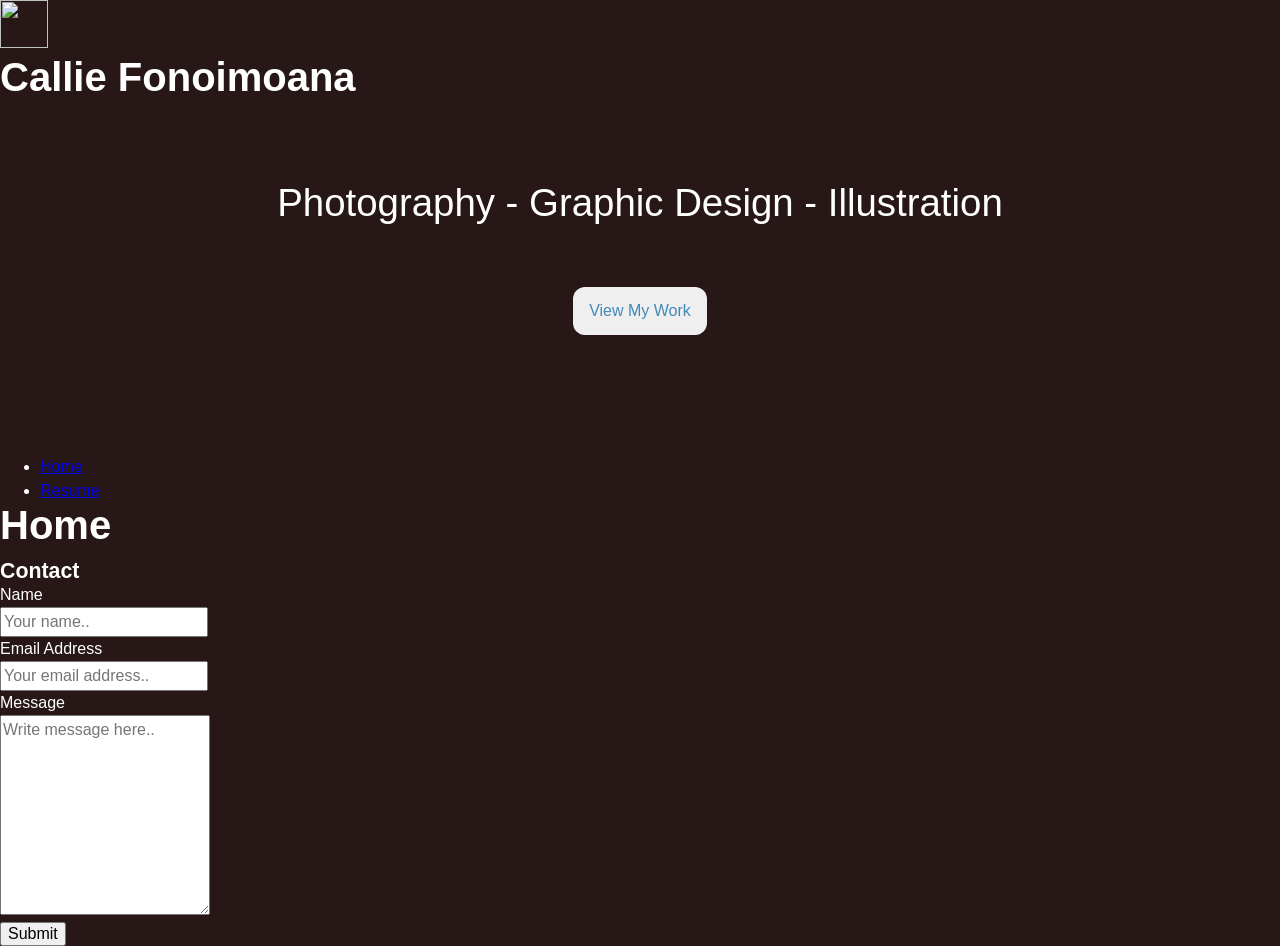
==== index.html @ ee32727f "line brs" ====
<!doctype html>
<html lang="en">
  <head>
    <meta charset="UTF-8" />
    <meta name="viewport" content="width=device-width, initial-scale=1.0" />
    <link rel="stylesheet" href="./styles/style.css" />
    <title>Home - Callie Fonoimoana's Portfolio</title>
  </head>

  <body>
    <header>
      <img
        src="https://imagizer.imageshack.com/img923/517/Z3cM93.png"
        width="48px"
        height="48px" /> <span><h2>Callie Fonoimoana</h2></span>
     
      <div class="banner">
        <div><p style="text-align: center;">
          <br /><br /><br/>
          <h1>Photography - Graphic Design - Illustration</h1>
          <br /><br /></p>
          <p style="text-align: center;"><button>View My Work</button></p><br /><br />
          <br />
          <br />
          <br />
        </div>
      </div>
      <style>
        .banner {
          background-image: url(https://imagizer.imageshack.com/img924/4875/ygWgvQ.png);
        background-size:cover;}
      </style>
      <nav>
        <ul>
          <li><a href="./">Home</a></li>
          <li><a href="resume.html">Resume</a></li>
        </ul>
      </nav>
    </header>
    <main>
      <h2>Home</h2>
    </main>
  <h3>Contact</h3>
     <div class="container">
  <form action="action_page.php">

    <label for="name">Name</label><br>
    <input type="text" id="name" name="name" placeholder="Your name.."><br>

    <label for="email">Email Address</label><br>
    <input type="text" id="email" name="email" placeholder="Your email address.."><br>

    <label for="message">Message</label><br>
    <textarea id="message" name="message" placeholder="Write message here.." style="height:200px"></textarea>
<br>
    <input type="submit" value="Submit">

  </form>
</div> 
  </body>
</html>
---- styles/style.css ----
html {
  font-size: 16px;
  box-sizing: border-box;
  background-color: #281717;
}
*,
* ::before,
* ::after {
  box-sizing: inherit;
}

* {
  margin: 0;
}

body {
  min-height: 100vh;
  color: #ffffff;
  font-size: 1rem;
  line-height: 1.5rem;
  font-family: "Segoe UI", Tahoma, Geneva, Verdana, sans-serif;
  -webkit-font-smoothing: antialiased;
}

input,
button,
textarea,
select {
  font: inherit;
}

p,
h1,
h2,
h3,
h4,
h5,
h6 {
  overflow-wrap: break-word;
}

h1,
h2,
h3,
h4,
h5,
h6 {
  color: #ffffff;
  font-family: "Segoe UI", Tahoma, Geneva, Verdana, sans-serif;
  text-wrap: balance;
}

h1 {
  text-align: center;
  font-size: 2.4rem;
  font-weight: 400;
  line-height: 2.5rem;
  margin-bottom: 1rem;
}

h2 {
  text-align: left;
  font-size: 2.5rem;
  font-weight: 600;
  line-height: 2.75rem;
  margin-bottom: 0.75rem;
}

h3 {
  font-size: 1.333rem;
  font-weight: 600;
  line-height: 1.5rem;
  margin-top: 0.5rem;
}

h4 {
  font-size: 1rem;
  font-weight: 600;
  line-height: 1.25;
  text-transform: uppercase;
}

button {
  text-align: center;
  padding: 0.75rem 1rem;
  background-color: none;
  color: #418ab8;
  border-radius: 0.75rem;
  border: #e0b6a8;
  font-weight: 500;
}

.display-text {
  font-family: "Segoe UI", Tahoma, Geneva, Verdana, sans-serif;
  font-size: 3.2rem;
  font-weight: 400;
  line-height: 3.5rem;
}

section.page-section {
  padding: 1.5rem;
  border-radius: 1rem;
  border: 1px solid #281717;
  margin: 0 auto 1rem auto;
  width: 100%;
  max-width: 1920px;
}

#page-header {
  padding: 1rem 1.5rem;
}
#page-header .logo {
  color: #ffffff;
  font-family: "Segoe UI", Tahoma, Geneva, Verdana, sans-serif;
  text-decoration: none;
  font-size: 1.333rem;
  font-weight: 600;
  line-height: 1.5rem;
  margin-top: 0.5rem;
  margin-bottom: 0.5;
}

.banner {
  background-image: url(https://imagizer.imageshack.com/img924/4875/ygWgvQ.png);
}
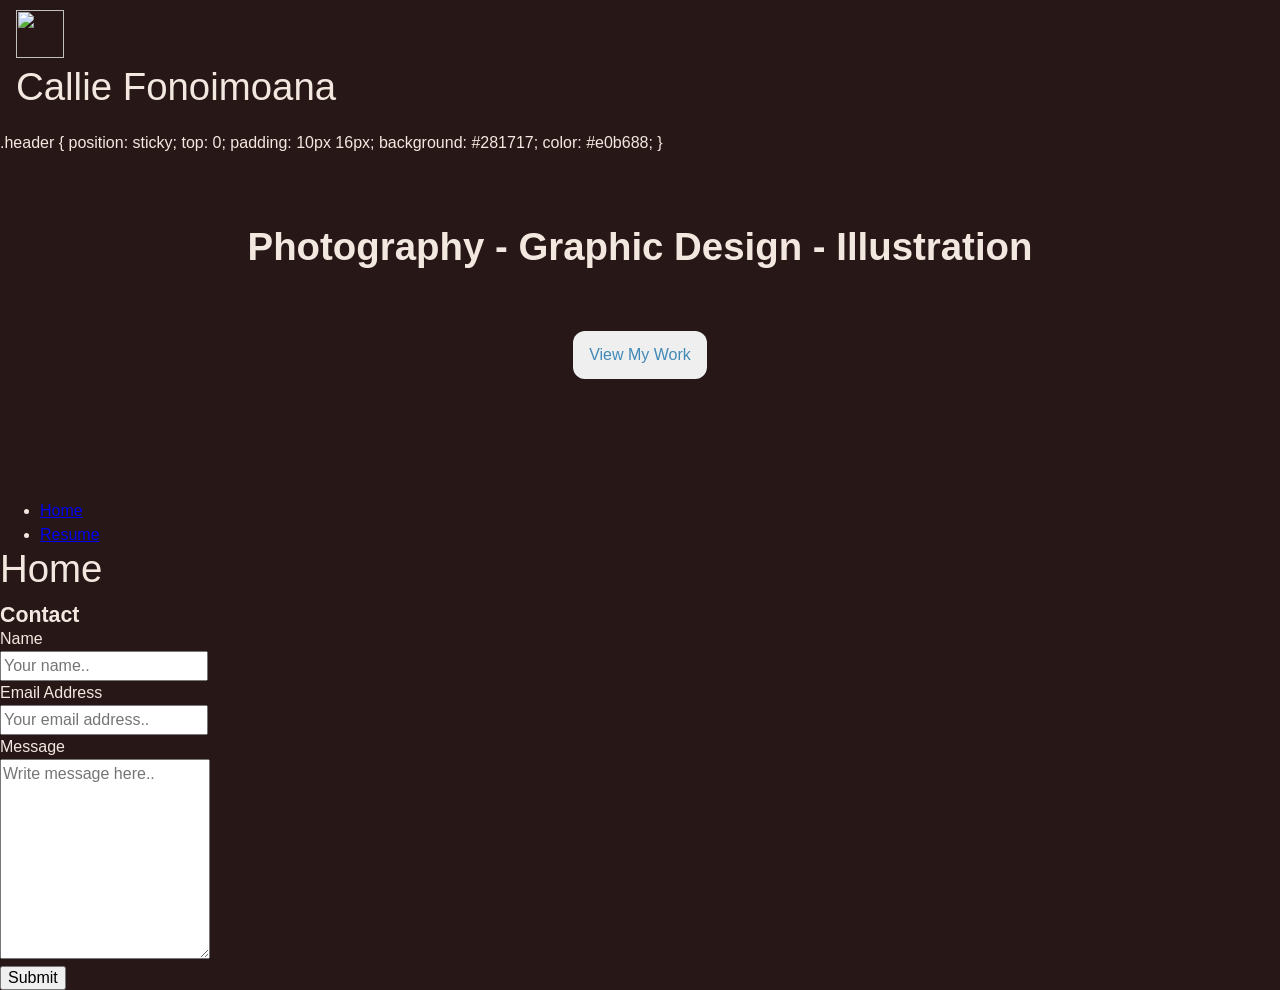
==== commit 36aefd70: "sticky go 1" ====
--- a/index.html
+++ b/index.html
@@ -8,12 +8,20 @@
   </head>
 
   <body>
-    <header>
+    <div class="header" id="myHeader"><header>
       <img
         src="https://imagizer.imageshack.com/img923/517/Z3cM93.png"
         width="48px"
-        height="48px" /> <span><h2>Callie Fonoimoana</h2></span>
+        height="48px" /> <h2>Callie Fonoimoana</h2></header></div>
      
+      .header {
+        position: sticky;
+        top: 0;
+        padding: 10px 16px;
+        background: #281717;
+        color: #e0b688;
+      }
+
       <div class="banner">
         <div><p style="text-align: center;">
           <br /><br /><br/>
@@ -36,7 +44,7 @@
           <li><a href="resume.html">Resume</a></li>
         </ul>
       </nav>
-    </header>
+    
     <main>
       <h2>Home</h2>
     </main>
--- a/styles/style.css
+++ b/styles/style.css
@@ -13,9 +13,17 @@
   margin: 0;
 }
 
+.header {
+  position: sticky;
+  top: 0;
+  padding: 10px 16px;
+  background: #281717;
+  color: #e0b688;
+}
+
 body {
   min-height: 100vh;
-  color: #ffffff;
+  color: #f3e8e0;
   font-size: 1rem;
   line-height: 1.5rem;
   font-family: "Segoe UI", Tahoma, Geneva, Verdana, sans-serif;
@@ -45,7 +53,7 @@
 h4,
 h5,
 h6 {
-  color: #ffffff;
+  color: #f3e8e0;
   font-family: "Segoe UI", Tahoma, Geneva, Verdana, sans-serif;
   text-wrap: balance;
 }
@@ -53,15 +61,15 @@
 h1 {
   text-align: center;
   font-size: 2.4rem;
-  font-weight: 400;
+  font-weight: 600;
   line-height: 2.5rem;
   margin-bottom: 1rem;
 }
 
 h2 {
   text-align: left;
-  font-size: 2.5rem;
-  font-weight: 600;
+  font-size: 2.4rem;
+  font-weight: 400;
   line-height: 2.75rem;
   margin-bottom: 0.75rem;
 }
@@ -110,7 +118,7 @@
   padding: 1rem 1.5rem;
 }
 #page-header .logo {
-  color: #ffffff;
+  color: #f3e8e0;
   font-family: "Segoe UI", Tahoma, Geneva, Verdana, sans-serif;
   text-decoration: none;
   font-size: 1.333rem;
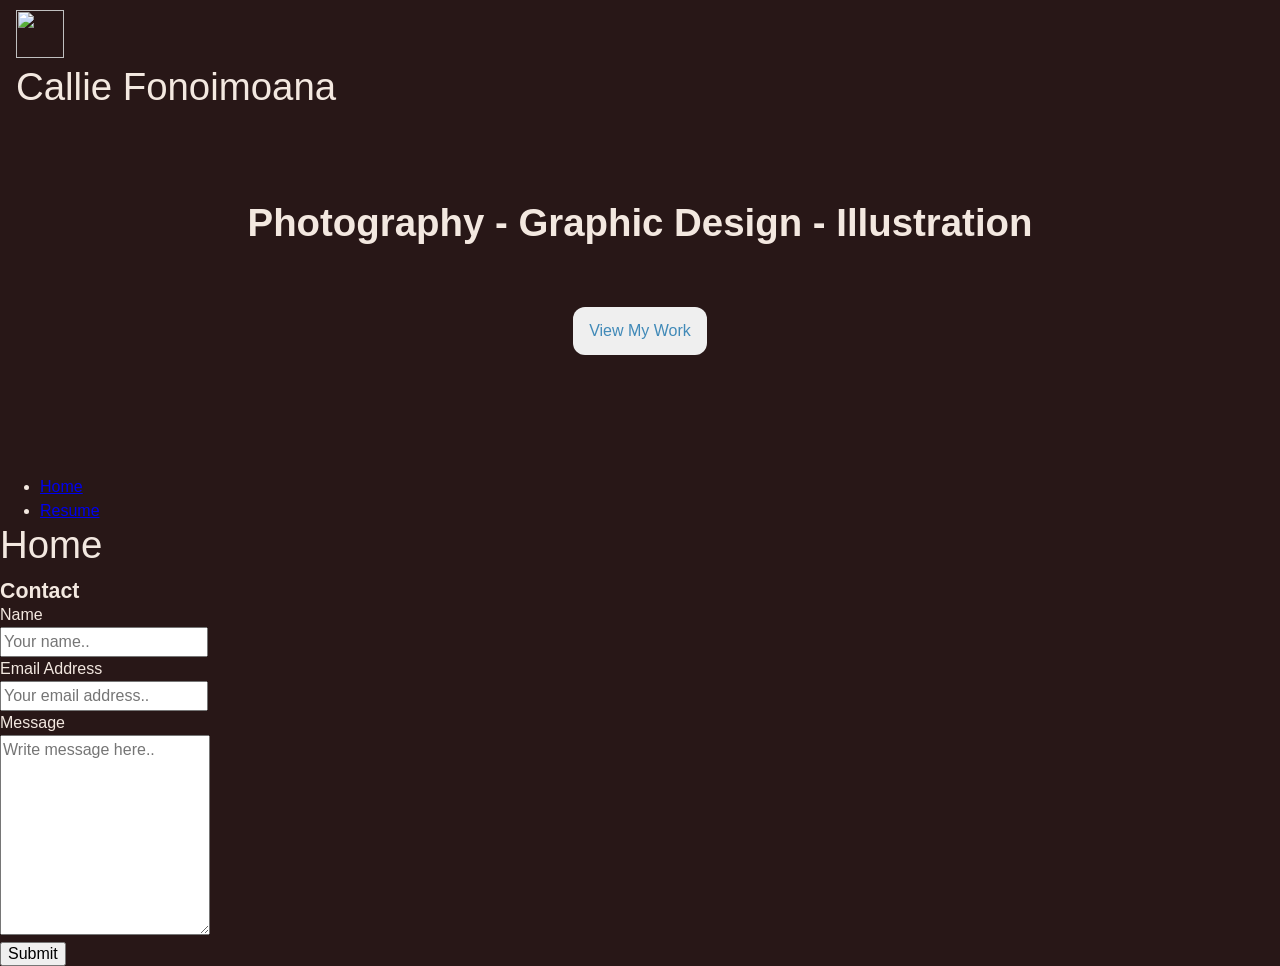
==== commit a5256a97: "sticky go 3" ====
--- a/index.html
+++ b/index.html
@@ -14,13 +14,7 @@
         width="48px"
         height="48px" /> <h2>Callie Fonoimoana</h2></header></div>
      
-      .header {
-        position: sticky;
-        top: 0;
-        padding: 10px 16px;
-        background: #281717;
-        color: #e0b688;
-      }
+
 
       <div class="banner">
         <div><p style="text-align: center;">
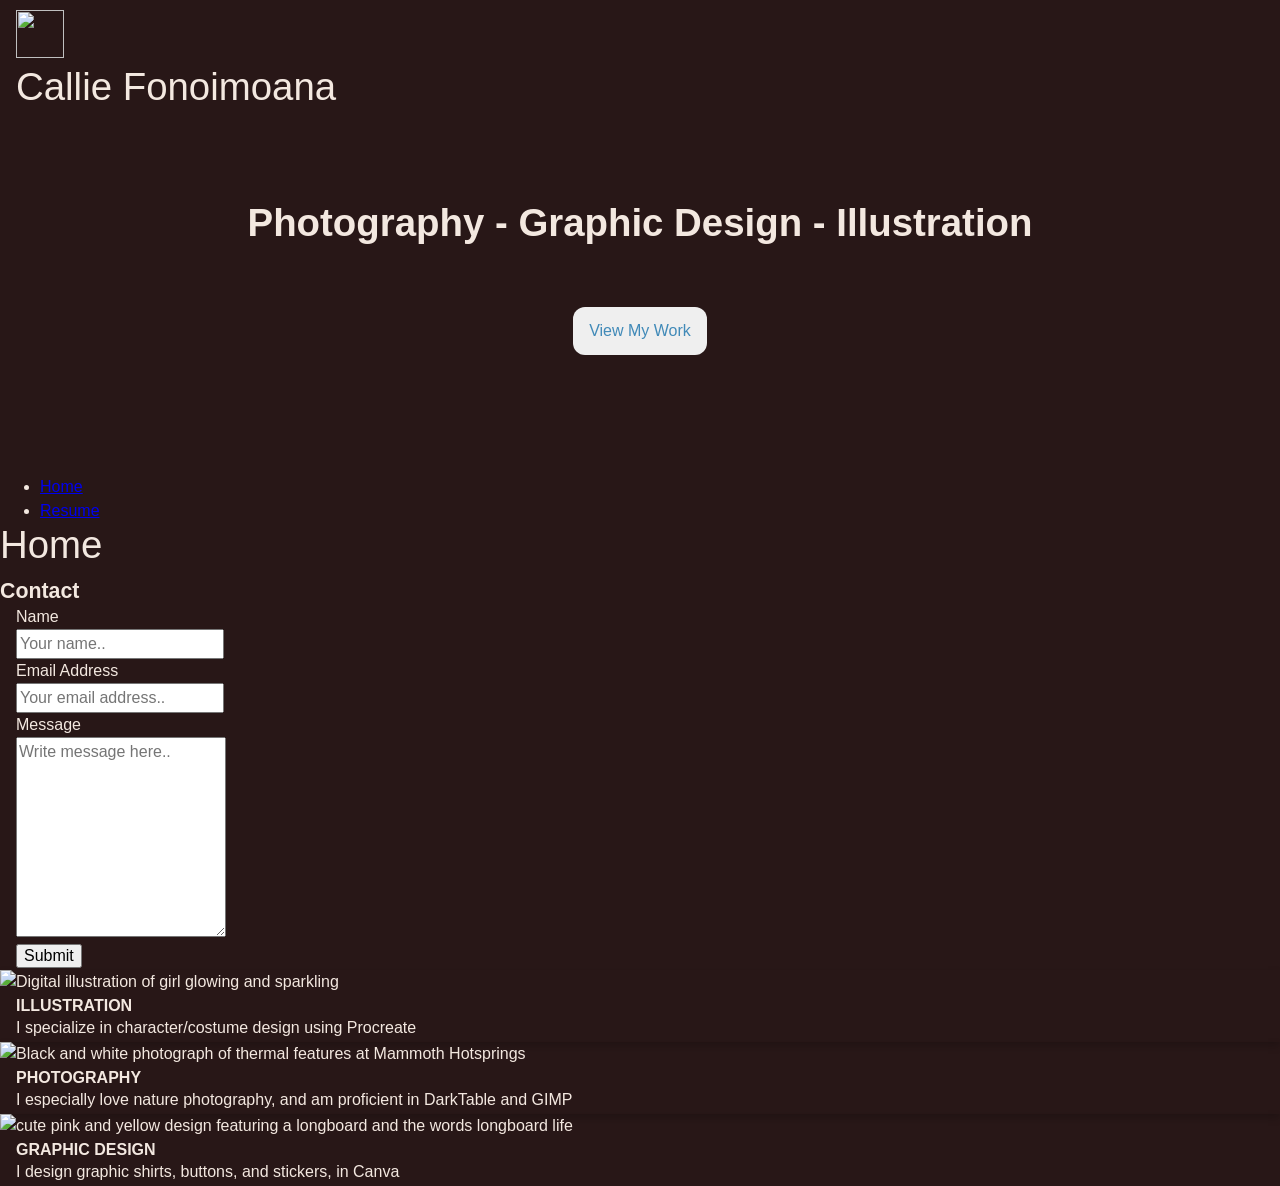
==== commit c0e91bba: "cards 1" ====
--- a/index.html
+++ b/index.html
@@ -6,16 +6,12 @@
     <link rel="stylesheet" href="./styles/style.css" />
     <title>Home - Callie Fonoimoana's Portfolio</title>
   </head>
-
   <body>
     <div class="header" id="myHeader"><header>
       <img
         src="https://imagizer.imageshack.com/img923/517/Z3cM93.png"
         width="48px"
         height="48px" /> <h2>Callie Fonoimoana</h2></header></div>
-     
-
-
       <div class="banner">
         <div><p style="text-align: center;">
           <br /><br /><br/>
@@ -59,5 +55,32 @@
 
   </form>
 </div> 
+
+ <div class="card">
+  <img src="https://imagizer.imageshack.com/img923/5300/DKvfc4.png" alt="Digital illustration of girl glowing and sparkling" style="width:100%">
+  <div class="container">
+    <h4><b>Illustration</b></h4>
+    <p>I specialize in character/costume design using Procreate</p>
+  </div>
+</div> 
+
+ <div class="card">
+  <img src="https://imagizer.imageshack.com/img922/7490/WpPqCg.png" alt="Black and white photograph of thermal features at Mammoth Hotsprings" style="width:100%">
+  <div class="container">
+    <h4><b>Photography</b></h4>
+    <p>I especially love nature photography, and am proficient in DarkTable and GIMP</p>
+  </div>
+</div> 
+
+<div class="card">
+  <img src="https://imagizer.imageshack.com/img922/7801/am5mY7.png" alt="cute pink and yellow design featuring a longboard and the words longboard life" style="width:100%">
+  <div class="container">
+    <h4><b>Graphic Design</b></h4>
+    <p>I design graphic shirts, buttons, and stickers, in Canva</p>
+  </div>
+</div> 
+
+
+
   </body>
-</html>+</html>
--- a/styles/style.css
+++ b/styles/style.css
@@ -131,3 +131,14 @@
 .banner {
   background-image: url(https://imagizer.imageshack.com/img924/4875/ygWgvQ.png);
 }
+
+.card {
+  box-shadow: 0 4px 8px 0 rgba(0, 0, 0, 0.2);
+  transition: 0.3s;
+}
+.card:hover {
+  box-shadow: 0 8px 16px 0 rgba(0, 0, 0, 0.2);
+}
+.container {
+  padding: 2px 16px;
+}
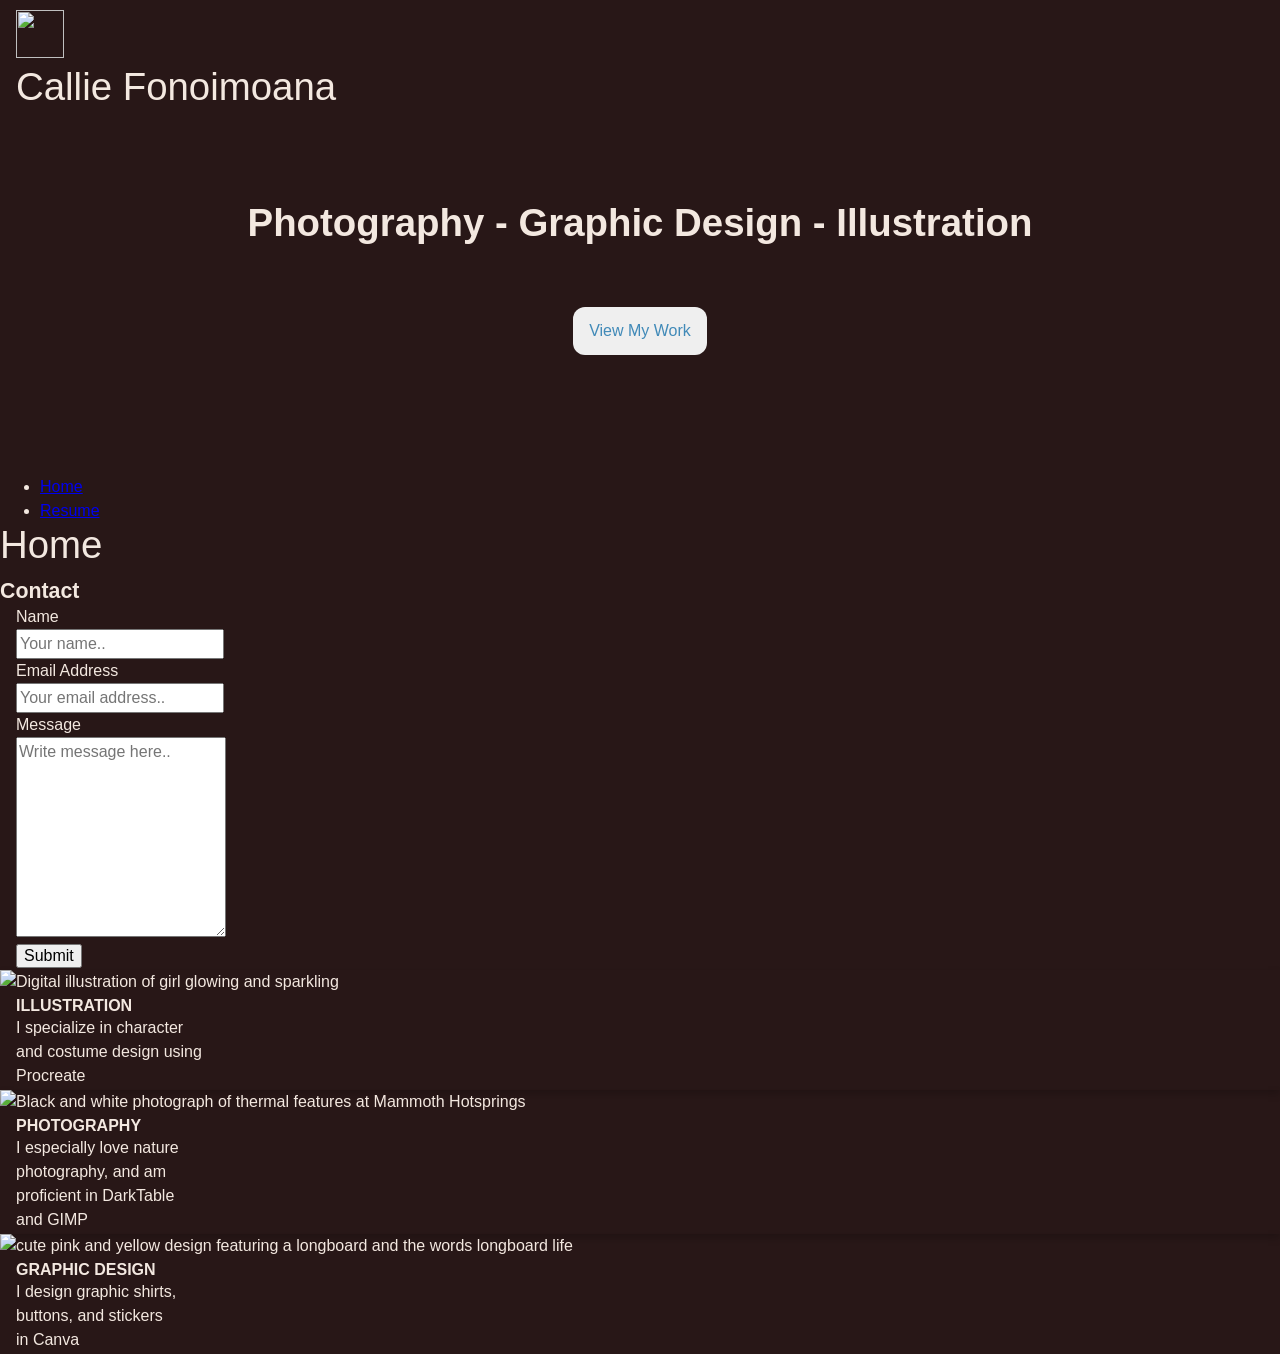
==== commit 606cb169: "cards 3" ====
--- a/index.html
+++ b/index.html
@@ -57,26 +57,29 @@
 </div> 
 
  <div class="card">
-  <img src="https://imagizer.imageshack.com/img923/5300/DKvfc4.png" alt="Digital illustration of girl glowing and sparkling" style="width:100%">
+  <img src="https://imagizer.imageshack.com/img923/5300/DKvfc4.png" alt="Digital illustration of girl glowing and sparkling" 
+  style="width: 200px;">
   <div class="container">
     <h4><b>Illustration</b></h4>
-    <p>I specialize in character/costume design using Procreate</p>
+    <p>I specialize in character<br>and costume design using<br>Procreate</p>
   </div>
 </div> 
 
  <div class="card">
-  <img src="https://imagizer.imageshack.com/img922/7490/WpPqCg.png" alt="Black and white photograph of thermal features at Mammoth Hotsprings" style="width:100%">
+  <img src="https://imagizer.imageshack.com/img922/7490/WpPqCg.png" alt="Black and white photograph of thermal features at Mammoth Hotsprings" 
+  style="width: 200px">
   <div class="container">
     <h4><b>Photography</b></h4>
-    <p>I especially love nature photography, and am proficient in DarkTable and GIMP</p>
+    <p>I especially love nature<br>photography, and am<br>proficient in DarkTable<br>and GIMP</p>
   </div>
 </div> 
 
 <div class="card">
-  <img src="https://imagizer.imageshack.com/img922/7801/am5mY7.png" alt="cute pink and yellow design featuring a longboard and the words longboard life" style="width:100%">
+  <img src="https://imagizer.imageshack.com/img922/7801/am5mY7.png" alt="cute pink and yellow design featuring a longboard and the words longboard life" 
+  style="width:200px">
   <div class="container">
     <h4><b>Graphic Design</b></h4>
-    <p>I design graphic shirts, buttons, and stickers, in Canva</p>
+    <p>I design graphic shirts,<br>buttons, and stickers<br>in Canva</p>
   </div>
 </div> 
 
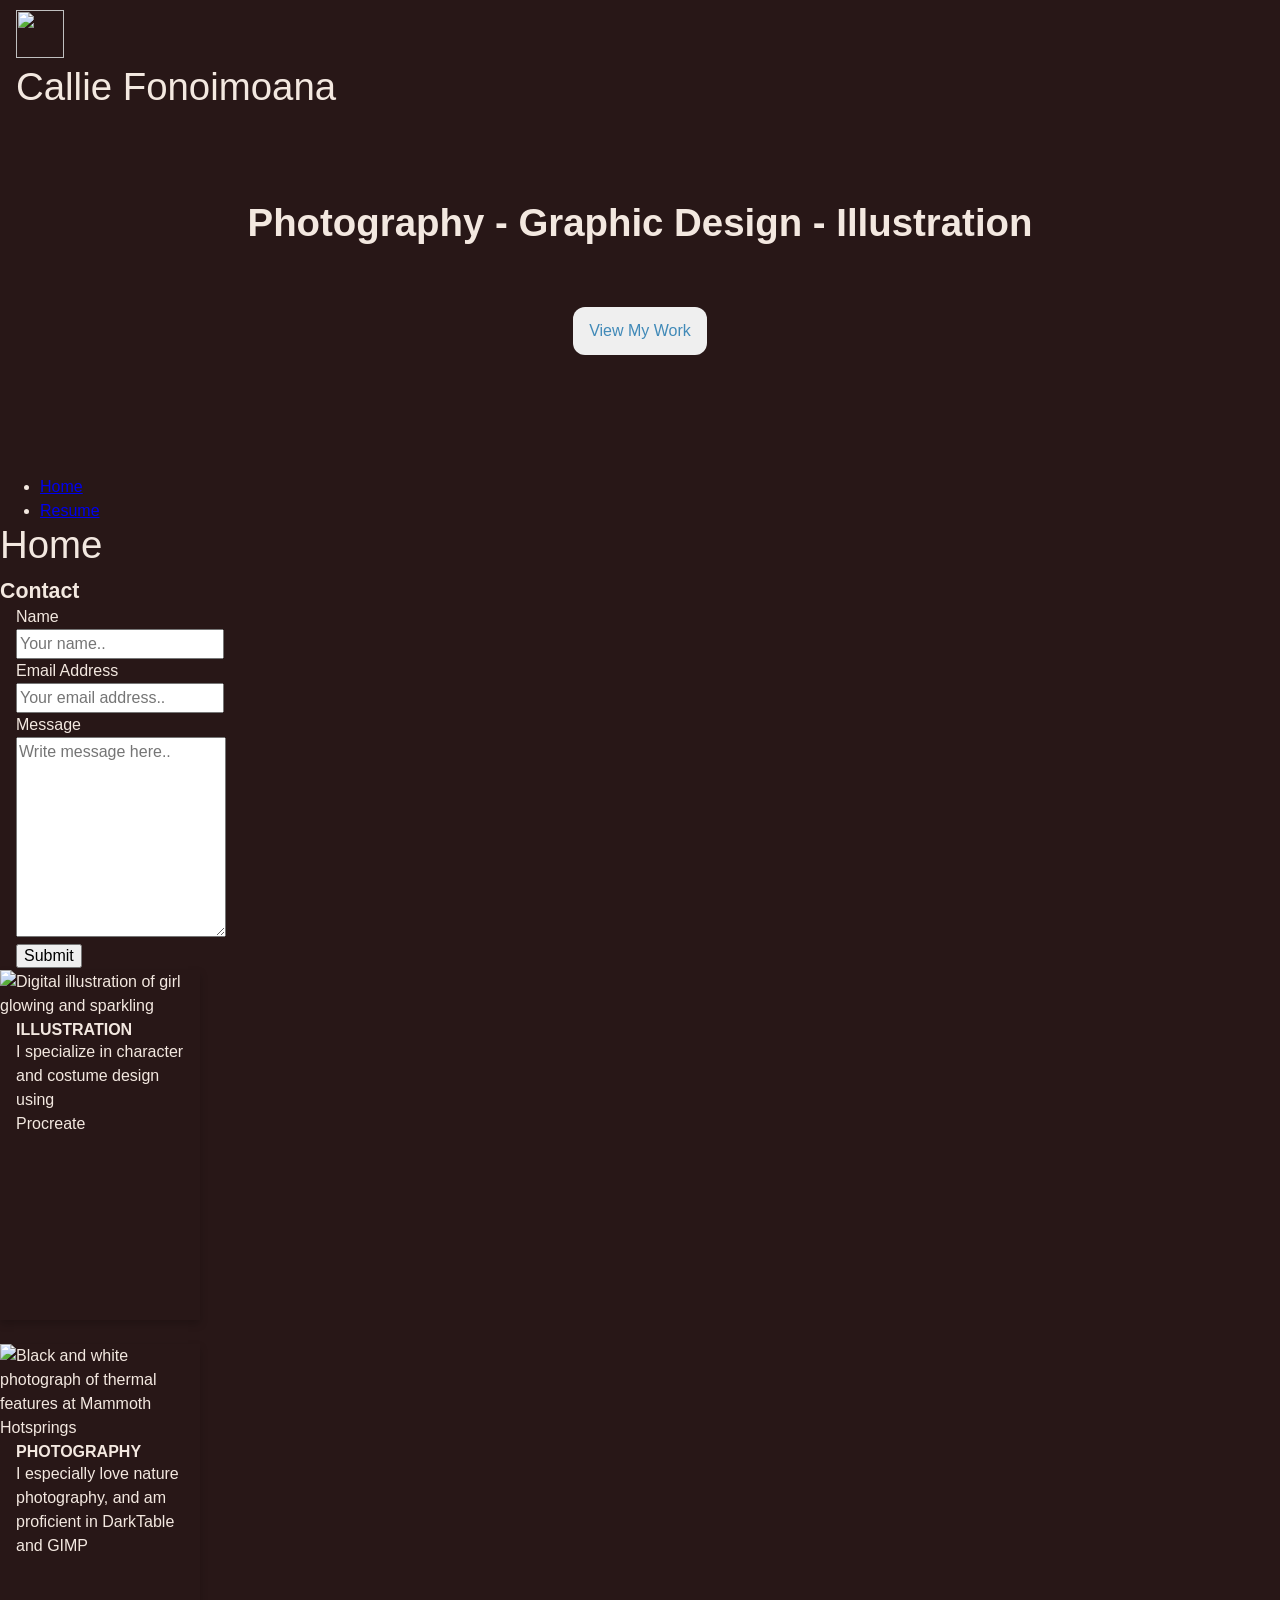
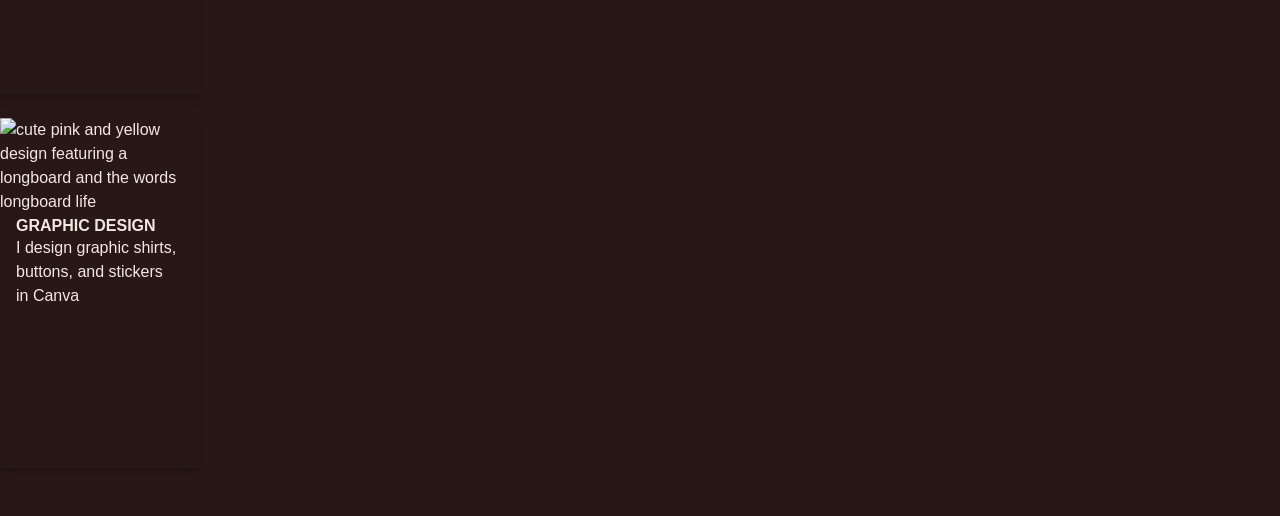
==== commit fda9619e: "cards 4" ====
--- a/index.html
+++ b/index.html
@@ -64,7 +64,7 @@
     <p>I specialize in character<br>and costume design using<br>Procreate</p>
   </div>
 </div> 
-
+<br>
  <div class="card">
   <img src="https://imagizer.imageshack.com/img922/7490/WpPqCg.png" alt="Black and white photograph of thermal features at Mammoth Hotsprings" 
   style="width: 200px">
@@ -73,7 +73,7 @@
     <p>I especially love nature<br>photography, and am<br>proficient in DarkTable<br>and GIMP</p>
   </div>
 </div> 
-
+<br>
 <div class="card">
   <img src="https://imagizer.imageshack.com/img922/7801/am5mY7.png" alt="cute pink and yellow design featuring a longboard and the words longboard life" 
   style="width:200px">
@@ -83,7 +83,7 @@
   </div>
 </div> 
 
-
+<br><br>
 
   </body>
 </html>
--- a/styles/style.css
+++ b/styles/style.css
@@ -135,6 +135,8 @@
 .card {
   box-shadow: 0 4px 8px 0 rgba(0, 0, 0, 0.2);
   transition: 0.3s;
+  width: 200px;
+  height: 350px;
 }
 .card:hover {
   box-shadow: 0 8px 16px 0 rgba(0, 0, 0, 0.2);
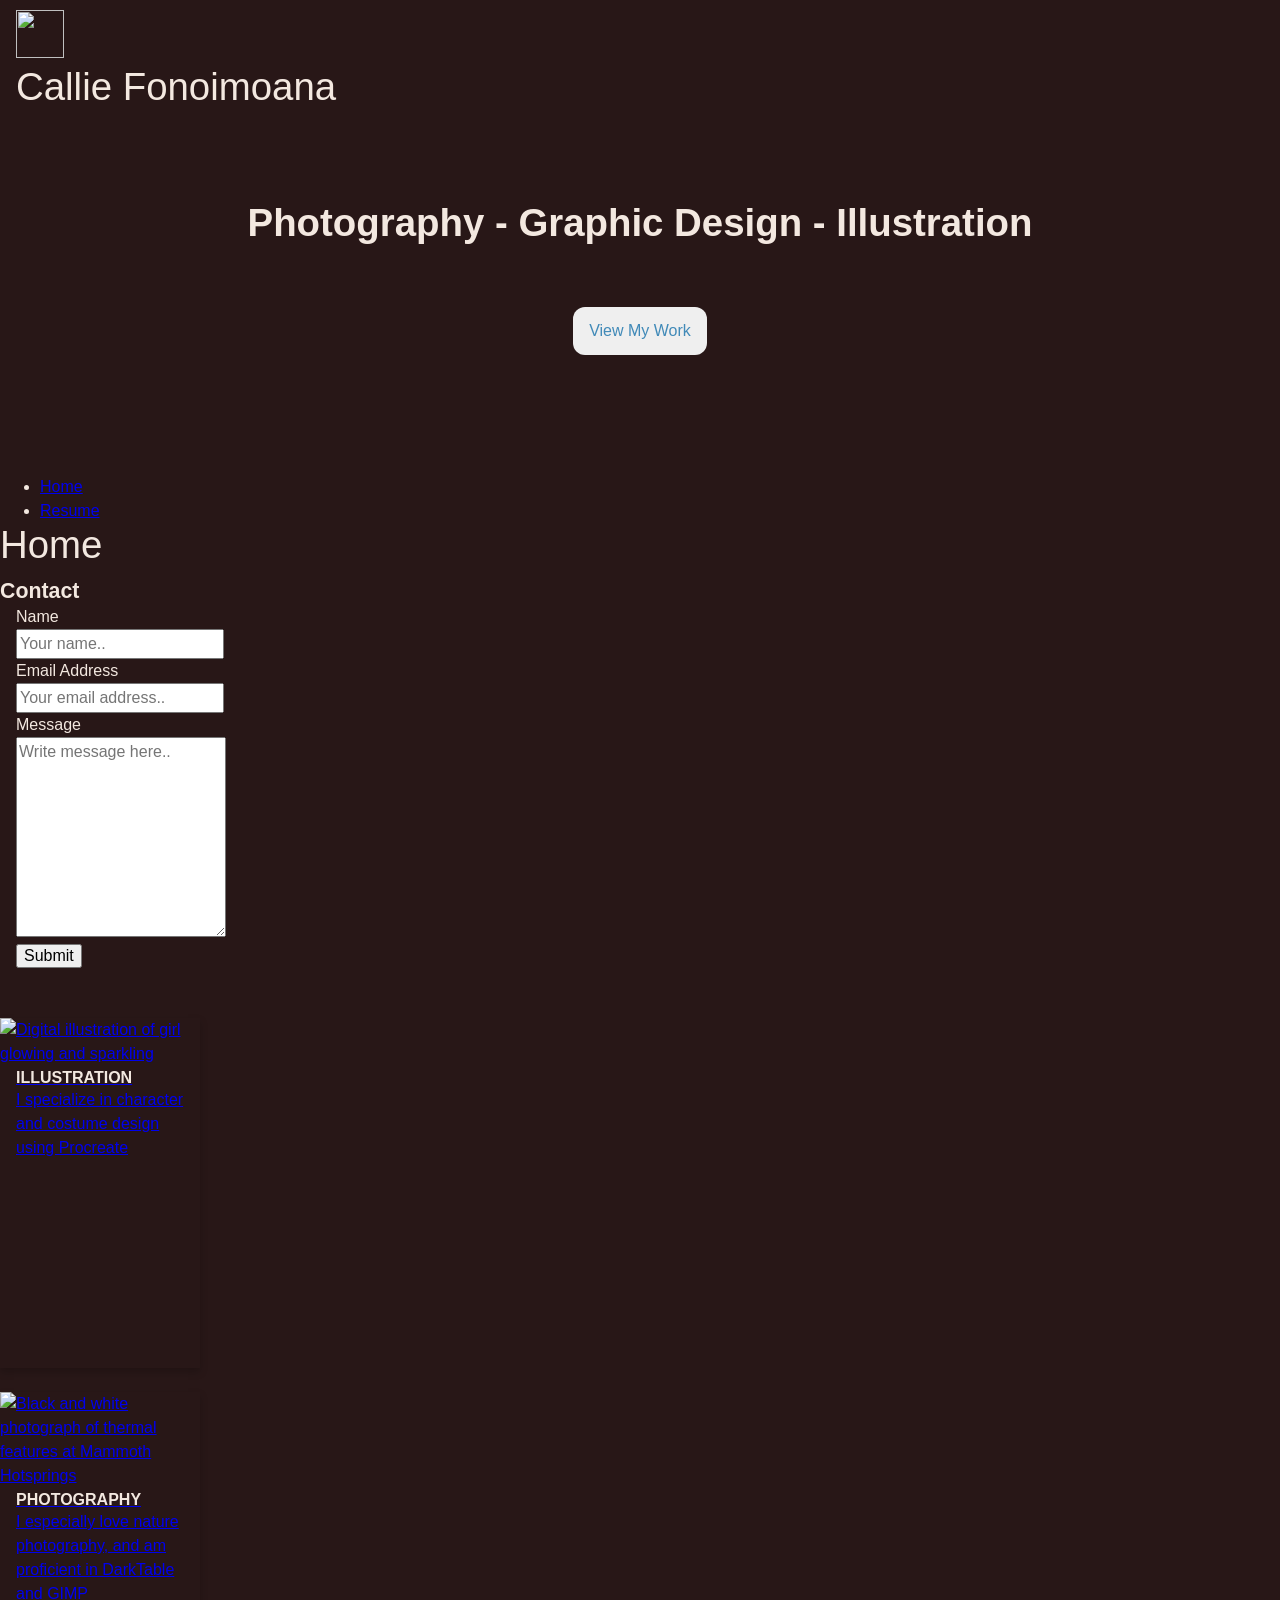
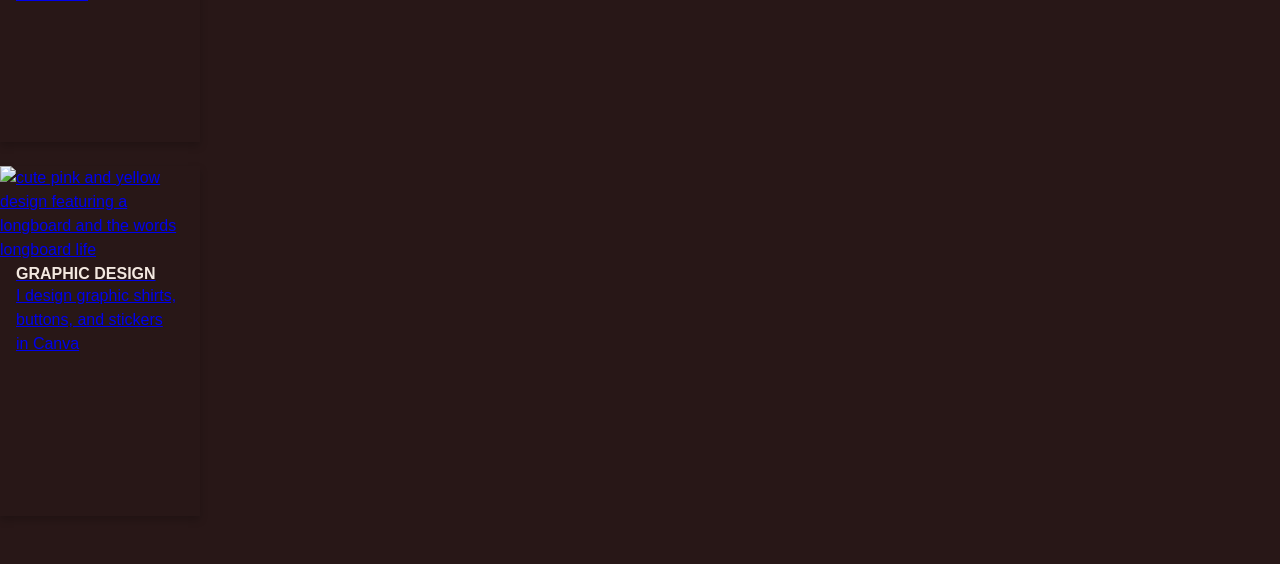
==== commit b4c74bce: "cards 5" ====
--- a/index.html
+++ b/index.html
@@ -55,16 +55,19 @@
 
   </form>
 </div> 
-
- <div class="card">
+<br><br>
+ <a href="./">
+  <div class="card">
   <img src="https://imagizer.imageshack.com/img923/5300/DKvfc4.png" alt="Digital illustration of girl glowing and sparkling" 
   style="width: 200px;">
   <div class="container">
     <h4><b>Illustration</b></h4>
-    <p>I specialize in character<br>and costume design using<br>Procreate</p>
+    <p>I specialize in character<br>and costume design using Procreate</p>
   </div>
-</div> 
+</div> </a>
+
 <br>
+<a href="./">
  <div class="card">
   <img src="https://imagizer.imageshack.com/img922/7490/WpPqCg.png" alt="Black and white photograph of thermal features at Mammoth Hotsprings" 
   style="width: 200px">
@@ -72,8 +75,11 @@
     <h4><b>Photography</b></h4>
     <p>I especially love nature<br>photography, and am<br>proficient in DarkTable<br>and GIMP</p>
   </div>
-</div> 
+</div> </a>
+
+
 <br>
+<a href="./">
 <div class="card">
   <img src="https://imagizer.imageshack.com/img922/7801/am5mY7.png" alt="cute pink and yellow design featuring a longboard and the words longboard life" 
   style="width:200px">
@@ -81,7 +87,7 @@
     <h4><b>Graphic Design</b></h4>
     <p>I design graphic shirts,<br>buttons, and stickers<br>in Canva</p>
   </div>
-</div> 
+</div> </a>
 
 <br><br>
 
